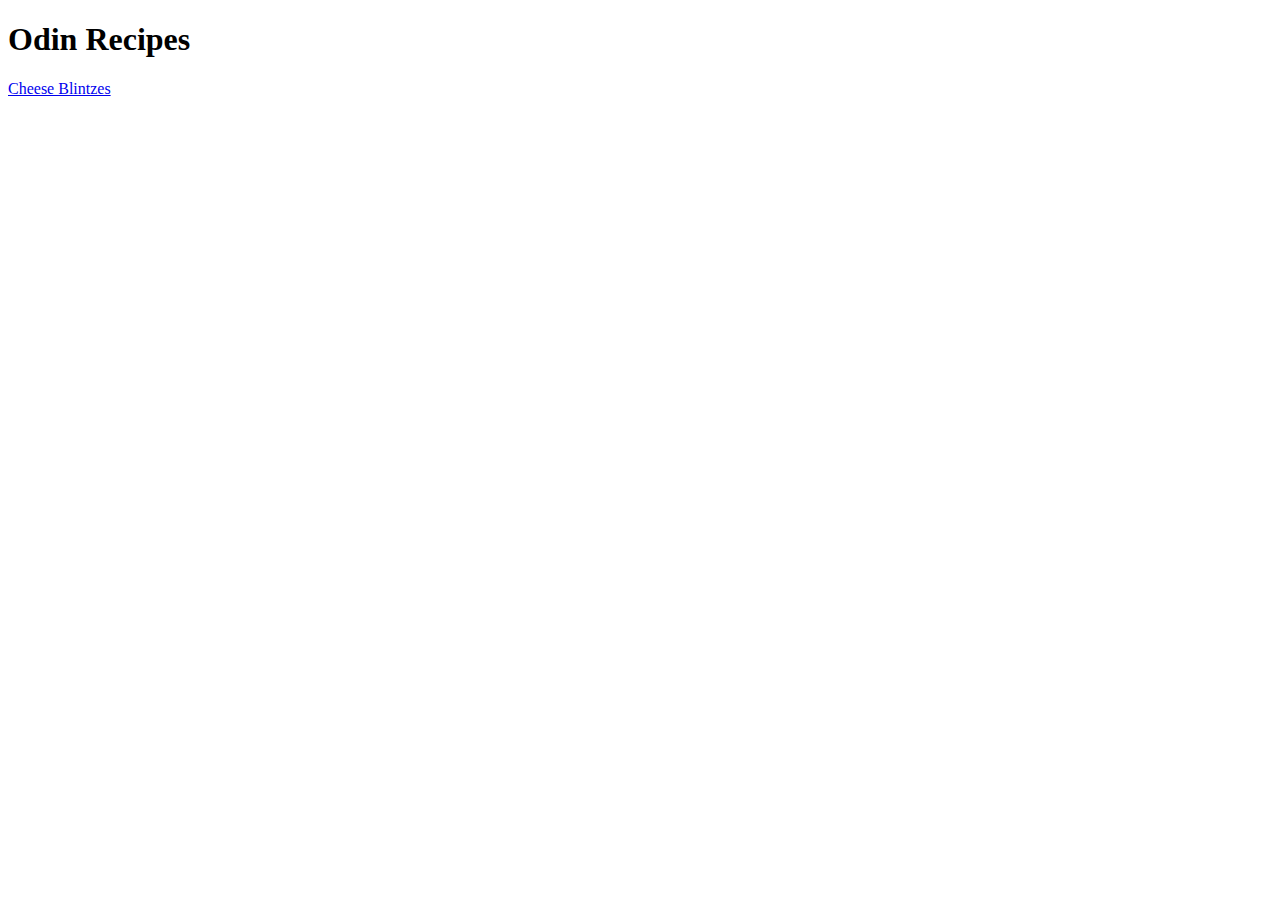
==== index.html @ c655ce93 "Initial html pages added" ====
<!DOCTYPE html>
<html lang="en">
<head>
    <meta charset="UTF-8">
    <meta http-equiv="X-UA-Compatible" content="IE=edge">
    <meta name="viewport" content="width=device-width, initial-scale=1.0">
    <title>Document</title>
</head>
<body>
    <h1>Odin Recipes</h1>
    <a href="recipes/cheeseblintzes.html">Cheese Blintzes</a>
</body>
</html>
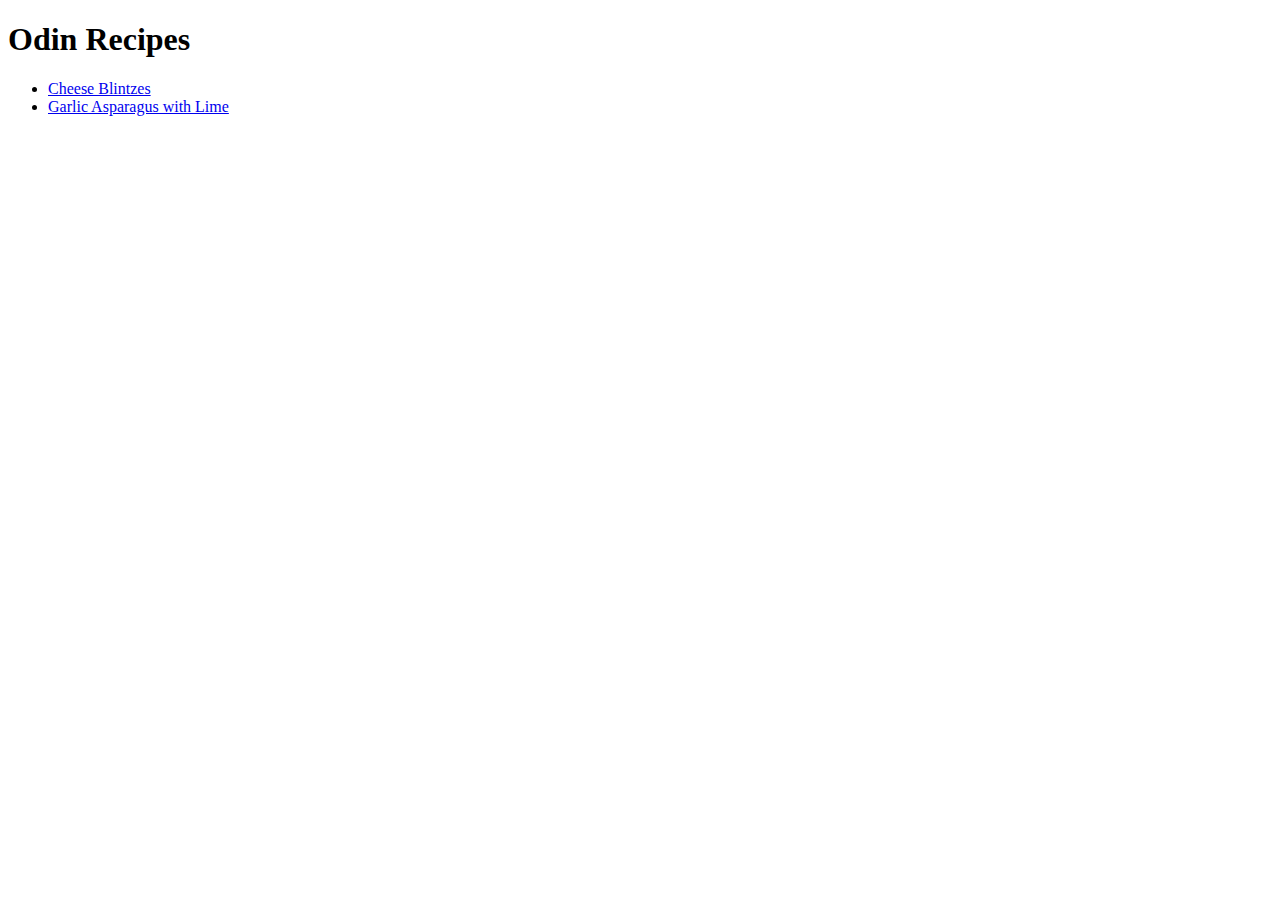
==== commit 1156d528: "Add recipe page for asparagus" ====
--- a/index.html
+++ b/index.html
@@ -8,6 +8,9 @@
 </head>
 <body>
     <h1>Odin Recipes</h1>
-    <a href="recipes/cheeseblintzes.html">Cheese Blintzes</a>
+    <ul>
+        <li><a href="recipes/cheeseblintzes.html">Cheese Blintzes</a></li>
+        <li><a href="recipes/garlicasparaguswithlime.html">Garlic Asparagus with Lime</a></li>
+    </ul>
 </body>
 </html>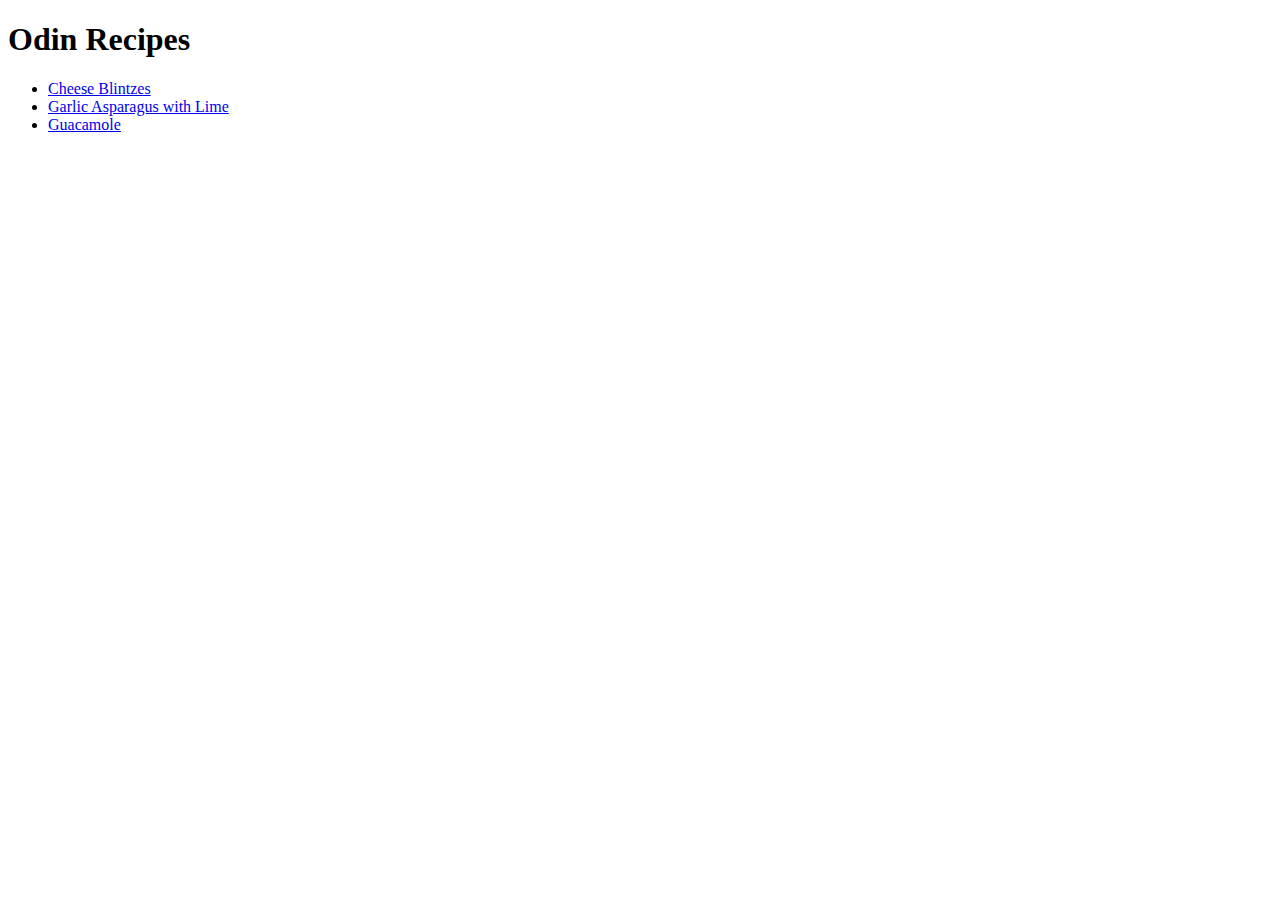
==== commit 1e39c0ce: "Add new recipe page for guacamole" ====
--- a/index.html
+++ b/index.html
@@ -11,6 +11,7 @@
     <ul>
         <li><a href="recipes/cheeseblintzes.html">Cheese Blintzes</a></li>
         <li><a href="recipes/garlicasparaguswithlime.html">Garlic Asparagus with Lime</a></li>
+        <li><a href="recipes/guacamole.html">Guacamole</a></li>
     </ul>
 </body>
 </html>